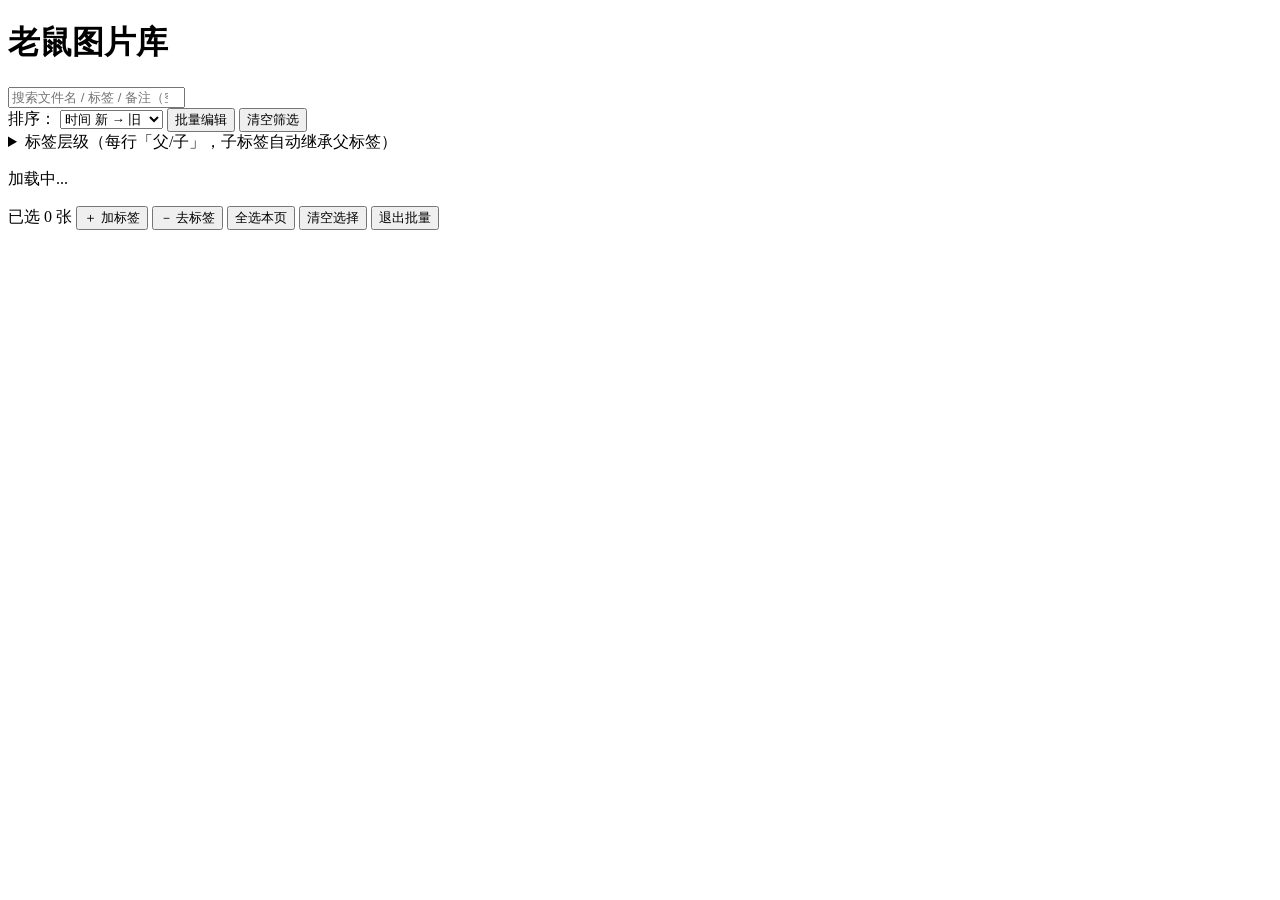
==== index.html @ 02f3fbc9 "Add initial HTML structure for mouse image library" ====
<!DOCTYPE html>
<html lang="zh-CN">
<head>
<meta charset="utf-8">
<title>老鼠图片库</title>
<link rel="icon" href="data:image/svg+xml,<svg xmlns=%22http://www.w3.org/2000/svg%22 viewBox=%220 0 100 100%22><text y=%22.9em%22 font-size=%2290%22>🐭</text></svg>">
<link rel="stylesheet" href="style.css">
</head>
<body>
<header>
  <h1>老鼠图片库</h1>
  <input type="search" id="q" placeholder="搜索文件名 / 标签 / 备注（空格分隔）">
  <div class="row">
    <label>排序：
      <select id="sort">
        <option value="time-desc">时间 新 → 旧</option>
        <option value="time-asc">时间 旧 → 新</option>
        <option value="name-asc">文件名 A → Z</option>
        <option value="name-desc">文件名 Z → A</option>
      </select>
    </label>
    <button id="batchBtn">批量编辑</button>
    <button id="clearFilters">清空筛选</button>
    <span id="count"></span>
  </div>
  <div class="tags" id="tagbar"></div>
  <details>
    <summary>标签层级（每行「父/子」，子标签自动继承父标签）</summary>
    <textarea id="treeInput" rows="5" placeholder="示例：
摄影/特写
摄影/远景
宠物/仓鼠
宠物/小白鼠"></textarea>
    <button id="saveTreeBtn">保存层级</button>
  </details>
</header>

<div id="grid"><p class="loading">加载中...</p></div>
<div id="pager"></div>
<div id="lightbox"></div>
<div id="toast"></div>

<div id="batchBar">
  <div class="batch-row">
    <span id="batchCount">已选 0 张</span>
    <button id="batchAddBtn">＋ 加标签</button>
    <button id="batchRemoveBtn">－ 去标签</button>
    <button id="batchAllBtn">全选本页</button>
    <button id="batchNoneBtn">清空选择</button>
    <button id="batchExitBtn">退出批量</button>
  </div>
  <div id="batchTagPicker"></div>
</div>

<script src="app.js"></script>
</body>
</html>
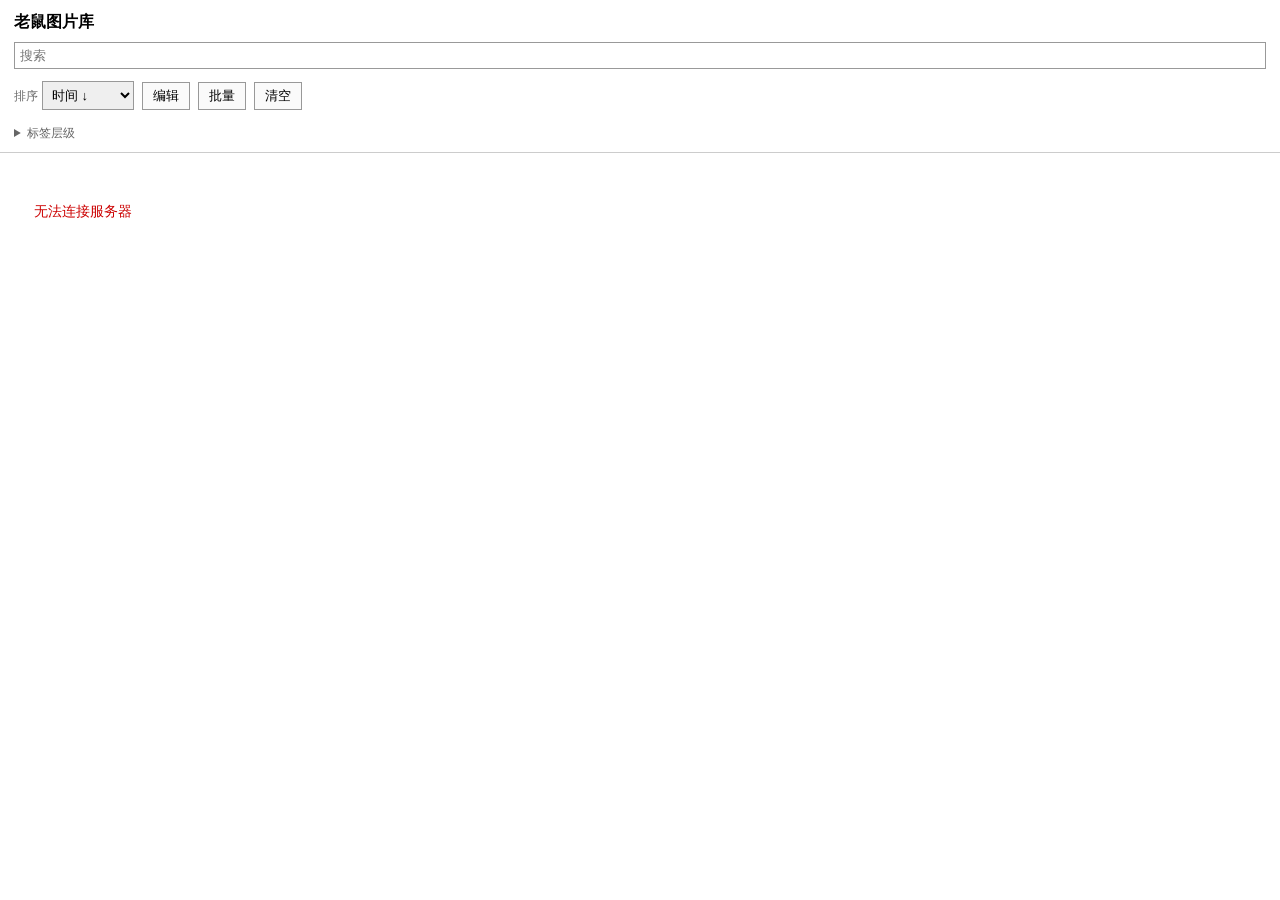
==== commit ece9ec85: "Add files via upload" ====
--- a/index.html
+++ b/index.html
@@ -9,49 +9,62 @@
 <body>
 <header>
   <h1>老鼠图片库</h1>
-  <input type="search" id="q" placeholder="搜索文件名 / 标签 / 备注（空格分隔）">
+  <input type="search" id="q" placeholder="搜索">
   <div class="row">
-    <label>排序：
+    <label>排序
       <select id="sort">
-        <option value="time-desc">时间 新 → 旧</option>
-        <option value="time-asc">时间 旧 → 新</option>
-        <option value="name-asc">文件名 A → Z</option>
-        <option value="name-desc">文件名 Z → A</option>
+        <option value="time-desc">时间 ↓</option>
+        <option value="time-asc">时间 ↑</option>
+        <option value="name-asc">名称 A→Z</option>
+        <option value="name-desc">名称 Z→A</option>
       </select>
     </label>
-    <button id="batchBtn">批量编辑</button>
-    <button id="clearFilters">清空筛选</button>
+    <button id="editBtn">编辑</button>
+    <button id="batchBtn">批量</button>
+    <button id="clearFilters">清空</button>
     <span id="count"></span>
   </div>
   <div class="tags" id="tagbar"></div>
   <details>
-    <summary>标签层级（每行「父/子」，子标签自动继承父标签）</summary>
-    <textarea id="treeInput" rows="5" placeholder="示例：
-摄影/特写
-摄影/远景
-宠物/仓鼠
-宠物/小白鼠"></textarea>
-    <button id="saveTreeBtn">保存层级</button>
+    <summary>标签层级</summary>
+    <textarea id="treeInput" rows="5"></textarea>
+    <button id="saveTreeBtn">保存</button>
   </details>
 </header>
 
-<div id="grid"><p class="loading">加载中...</p></div>
+<div id="grid"></div>
 <div id="pager"></div>
 <div id="lightbox"></div>
 <div id="toast"></div>
 
 <div id="batchBar">
   <div class="batch-row">
-    <span id="batchCount">已选 0 张</span>
-    <button id="batchAddBtn">＋ 加标签</button>
-    <button id="batchRemoveBtn">－ 去标签</button>
-    <button id="batchAllBtn">全选本页</button>
-    <button id="batchNoneBtn">清空选择</button>
-    <button id="batchExitBtn">退出批量</button>
+    <span id="batchCount">已选 0</span>
+    <button id="batchAddBtn">加</button>
+    <button id="batchRemoveBtn">去</button>
+    <button id="batchAllBtn">全选</button>
+    <button id="batchNoneBtn">清空</button>
+    <button id="batchExitBtn">退出</button>
   </div>
   <div id="batchTagPicker"></div>
 </div>
 
+<div id="editPanel">
+  <div class="edit-title" id="editTitle"></div>
+  <div class="edit-body">
+    <label>标签</label>
+    <input type="text" id="editTags">
+    <div id="editCands"></div>
+    <label>备注</label>
+    <input type="text" id="editNote">
+    <label>时间</label>
+    <input type="datetime-local" id="editTime">
+    <div class="edit-actions">
+      <button id="editSave">保存</button>
+    </div>
+  </div>
+</div>
+
 <script src="app.js"></script>
 </body>
-</html>
+</html>
--- a/style.css
+++ b/style.css
@@ -0,0 +1,107 @@
+body { font: 14px/1.5 system-ui, sans-serif; margin: 0; }
+body.batch-mode { padding-bottom: 200px; }
+body.edit-mode { padding-bottom: 240px; }
+
+header { position: sticky; top: 0; background: #fff; border-bottom: 1px solid #ccc;
+         padding: 10px 14px; z-index: 10; }
+h1 { margin: 0 0 8px; font-size: 16px; }
+
+input[type=search], input[type=text], input[type=datetime-local], select, textarea {
+  padding: 5px; border: 1px solid #999; font-size: 13px; box-sizing: border-box;
+}
+#q { width: 100%; margin-bottom: 6px; }
+
+.row { display: flex; gap: 8px; align-items: center; flex-wrap: wrap; margin-top: 6px; }
+.row label { font-size: 12px; color: #666; }
+.tags { display: flex; flex-wrap: wrap; gap: 4px; margin-top: 6px; }
+
+button { padding: 4px 10px; cursor: pointer; border: 1px solid #999; background: #fafafa; }
+button:hover { background: #eee; }
+
+.tagbtn { padding: 2px 8px; border: 1px solid #999; background: #fff;
+          cursor: pointer; font-size: 12px; }
+.tagbtn.on { background: #333; color: #fff; }
+
+#count { color: #666; font-size: 12px; margin-left: auto; }
+
+#grid { padding: 14px; display: grid; align-items: start;
+        grid-template-columns: repeat(auto-fill, minmax(200px, 1fr)); gap: 12px; }
+
+.card { border: 1px solid #ddd; padding: 6px; position: relative; }
+.card.selected { border-color: #333; box-shadow: 0 0 0 2px #333 inset; }
+.card.editing { border-color: #333; box-shadow: 0 0 0 2px #333 inset; }
+
+.batch-check { display: none; position: absolute; top: 6px; left: 6px;
+               width: 22px; height: 22px; border: 2px solid #fff;
+               background: rgba(0,0,0,.35); z-index: 5;
+               text-align: center; line-height: 20px;
+               color: #fff; font-size: 15px; }
+body.batch-mode .batch-check { display: block; }
+.card.selected .batch-check { background: #333; border-color: #333; }
+.card.selected .batch-check::before { content: "✓"; }
+
+.thumb { width: 100%; aspect-ratio: 1/1; object-fit: cover; display: block;
+         cursor: zoom-in; background: #000; }
+body.batch-mode .thumb,
+body.edit-mode .thumb { cursor: pointer; }
+
+.nm { font-size: 11px; color: #666; word-break: break-all; margin-top: 4px; }
+.note { font-size: 11px; color: #888; margin-top: 2px; }
+.meta { font-size: 11px; color: #999; margin-top: 2px; }
+
+.tag { display: inline-block; background: #eee; padding: 0 6px;
+       margin: 2px 2px 0 0; font-size: 11px; cursor: pointer; }
+.tag:hover { background: #ddd; }
+.tag.parent-tag { background: #ddd; color: #555; cursor: default; }
+body.batch-mode .tag,
+body.edit-mode .tag { cursor: default; }
+
+#pager { text-align: center; padding: 10px; }
+#pager button { margin: 0 2px; }
+#pager .cur { font-weight: bold; background: #ddd; }
+
+#lightbox { display: none; position: fixed; inset: 0; background: rgba(0,0,0,.85);
+            z-index: 100; cursor: zoom-out;
+            align-items: center; justify-content: center; }
+#lightbox.on { display: flex; }
+#lightbox img, #lightbox video { max-width: 95vw; max-height: 95vh; }
+
+#toast { position: fixed; bottom: 20px; left: 50%; transform: translateX(-50%);
+         background: #333; color: #fff; padding: 6px 14px; font-size: 12px;
+         display: none; z-index: 200; }
+
+details { margin-top: 8px; }
+summary { cursor: pointer; font-size: 12px; color: #666; }
+#treeInput { width: 100%; margin-top: 6px; font-family: monospace; }
+#saveTreeBtn { margin-top: 4px; }
+
+.group-row { margin-top: 4px; }
+.group-label { font-size: 11px; color: #888; margin-right: 4px; }
+.cand { display: inline-block; font-size: 11px; background: #f0f0f0;
+        padding: 1px 8px; border: 1px solid #ccc; cursor: pointer;
+        margin: 1px 2px; }
+.cand:hover { background: #ddd; }
+.cand.on { background: #333; color: #fff; border-color: #333; }
+
+/* 编辑面板 */
+#editPanel { display: none; position: fixed; bottom: 0; left: 0; right: 0;
+             background: #fff; border-top: 2px solid #333;
+             padding: 10px 14px; z-index: 50;
+             max-height: 50vh; overflow: auto; }
+#editPanel.on { display: block; }
+.edit-title { font-size: 12px; color: #555; margin-bottom: 8px;
+              word-break: break-all; min-height: 1em; }
+.edit-body label { font-size: 11px; color: #666; display: block; margin-top: 6px; }
+.edit-body input[type=text], .edit-body input[type=datetime-local] { width: 100%; }
+.edit-actions { margin-top: 10px; text-align: right; }
+
+/* 批量面板 */
+#batchBar { display: none; position: fixed; bottom: 0; left: 0; right: 0;
+            background: #fff; border-top: 2px solid #333;
+            padding: 8px 14px; z-index: 50;
+            max-height: 55vh; overflow: auto; }
+#batchBar.on { display: block; }
+.batch-row { display: flex; gap: 8px; align-items: center; flex-wrap: wrap; }
+#batchCount { font-weight: bold; margin-right: 6px; }
+#batchTagPicker { margin-top: 10px; padding-top: 10px; border-top: 1px dashed #ccc; }
+#batchTagPicker .picker-group { margin-bottom: 6px; }
